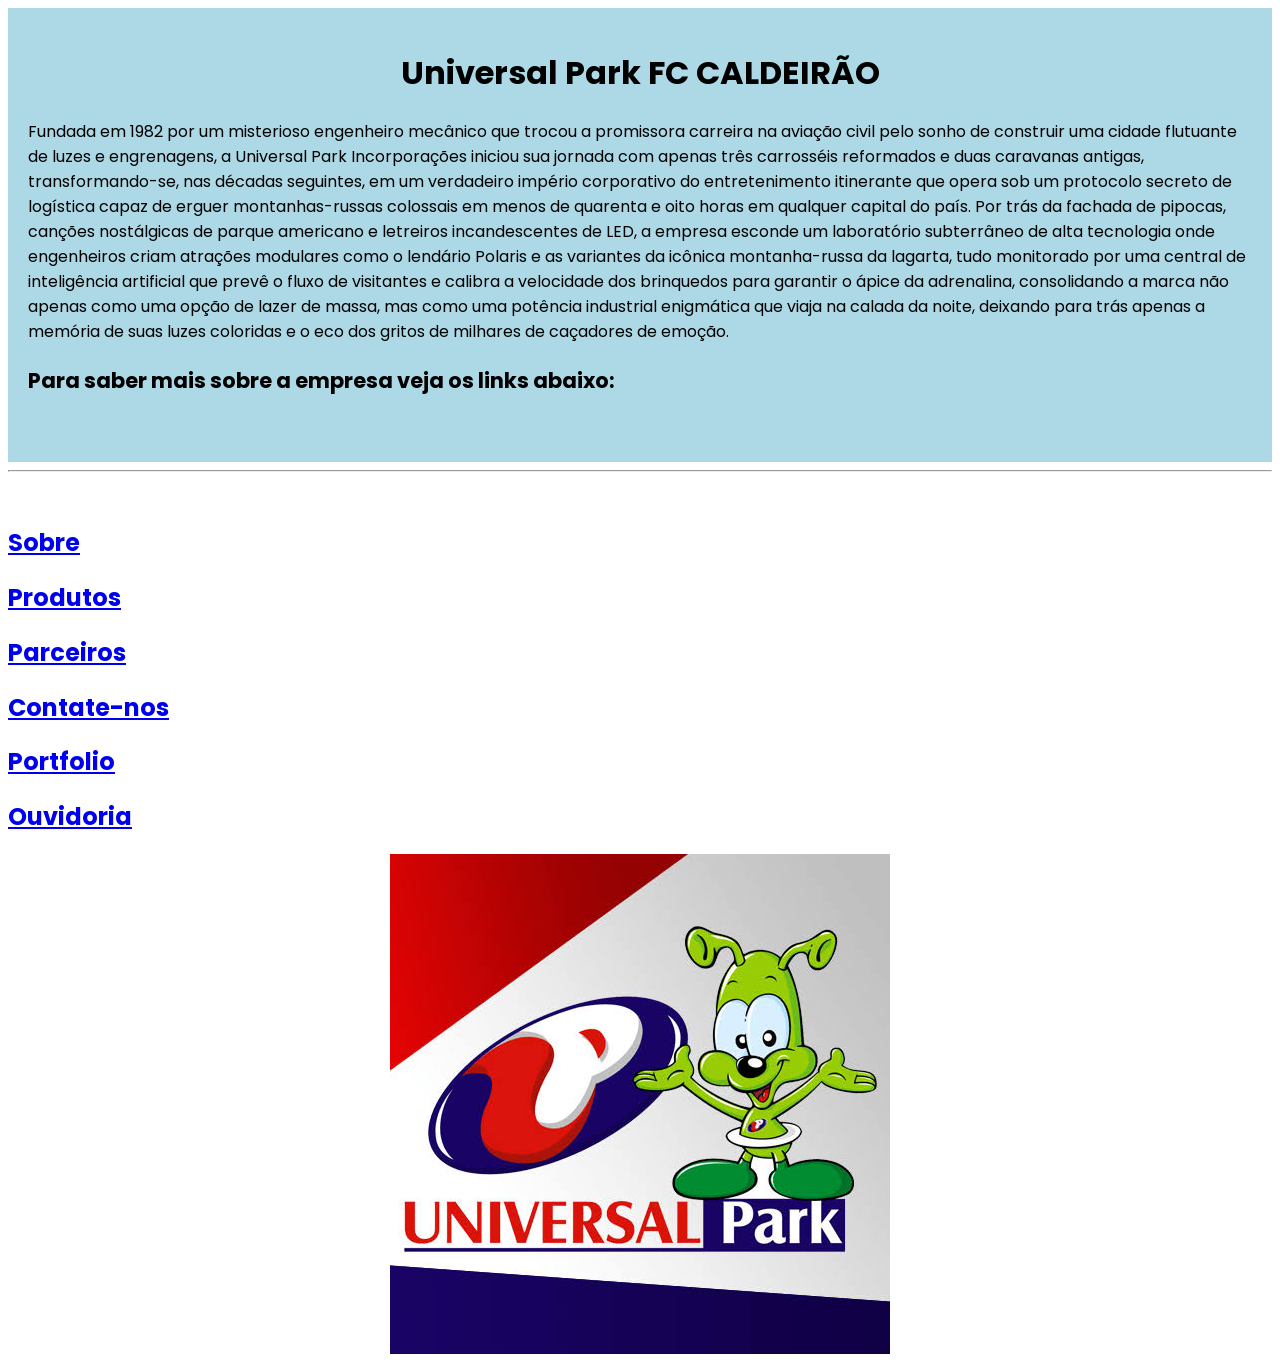
==== index.html @ d3a1cb4a "Atualiza o site" ====
<!DOCTYPE html>
<html lang="en">
<head>
    <meta charset="UTF-8">
    <meta name="viewport" content="width=device-width, initial-scale=1.0">
    <title>Index</title>
      <link rel="stylesheet" href="style.css">
    <link href="https://fonts.googleapis.com/css2?family=Poppins:wght@400;600;700&display=swap" rel="stylesheet">


</head>
<body>
    <div class="cabeçalho">
    <center><h1>Universal Park FC CALDEIRÃO</h1></center>
    <p>Fundada em 1982 por um misterioso engenheiro mecânico que trocou a promissora carreira na aviação civil pelo sonho de construir uma cidade flutuante de luzes e engrenagens, a Universal Park Incorporações iniciou sua jornada com apenas três carrosséis reformados e duas caravanas antigas, transformando-se, nas décadas seguintes, em um verdadeiro império corporativo do entretenimento itinerante que opera sob um protocolo secreto de logística capaz de erguer montanhas-russas colossais em menos de quarenta e oito horas em qualquer capital do país. Por trás da fachada de pipocas, canções nostálgicas de parque americano e letreiros incandescentes de LED, a empresa esconde um laboratório subterrâneo de alta tecnologia onde engenheiros criam atrações modulares como o lendário Polaris e as variantes da icônica montanha-russa da lagarta, tudo monitorado por uma central de inteligência artificial que prevê o fluxo de visitantes e calibra a velocidade dos brinquedos para garantir o ápice da adrenalina, consolidando a marca não apenas como uma opção de lazer de massa, mas como uma potência industrial enigmática que viaja na calada da noite, deixando para trás apenas a memória de suas luzes coloridas e o eco dos gritos de milhares de caçadores de emoção.</p>
    <strong><p style="font-size: 21px;">Para saber mais sobre a empresa veja os links abaixo:</p> </strong>
    <br>
    </div>
    <hr>
    <br>
    <h2><a href="sobre.html">Sobre</a></h2>
    <h2><a href="produtos.html">Produtos</a></h2>
    <h2><a href="parceiros.html">Parceiros</a></h2>
    <h2><a href="contate-nos.html">Contate-nos</a></h2>
    <h2><a href="portfolio.html">Portfolio</a></h2>
    <h2><a href="ouvidoria.html">Ouvidoria</a></h2>

    <center><img src="universalpark.jpeg" alt=""></center>






</body>
</html>
---- style.css ----
body {
    font-family: 'Poppins', sans-serif;
}

.cabeçalho {
    background-color: lightblue;
    padding: 20px;
}

select,
textarea,
input,
button {
    font-family: 'Poppins', sans-serif;
    font-size: 16px;
}


.formulariofoto {
    display: flex;
    align-items: flex-start;
    gap: 100px;
}

.tabelafoto {
    display: flex;
    align-items: flex-start;
    gap: 100px;
}
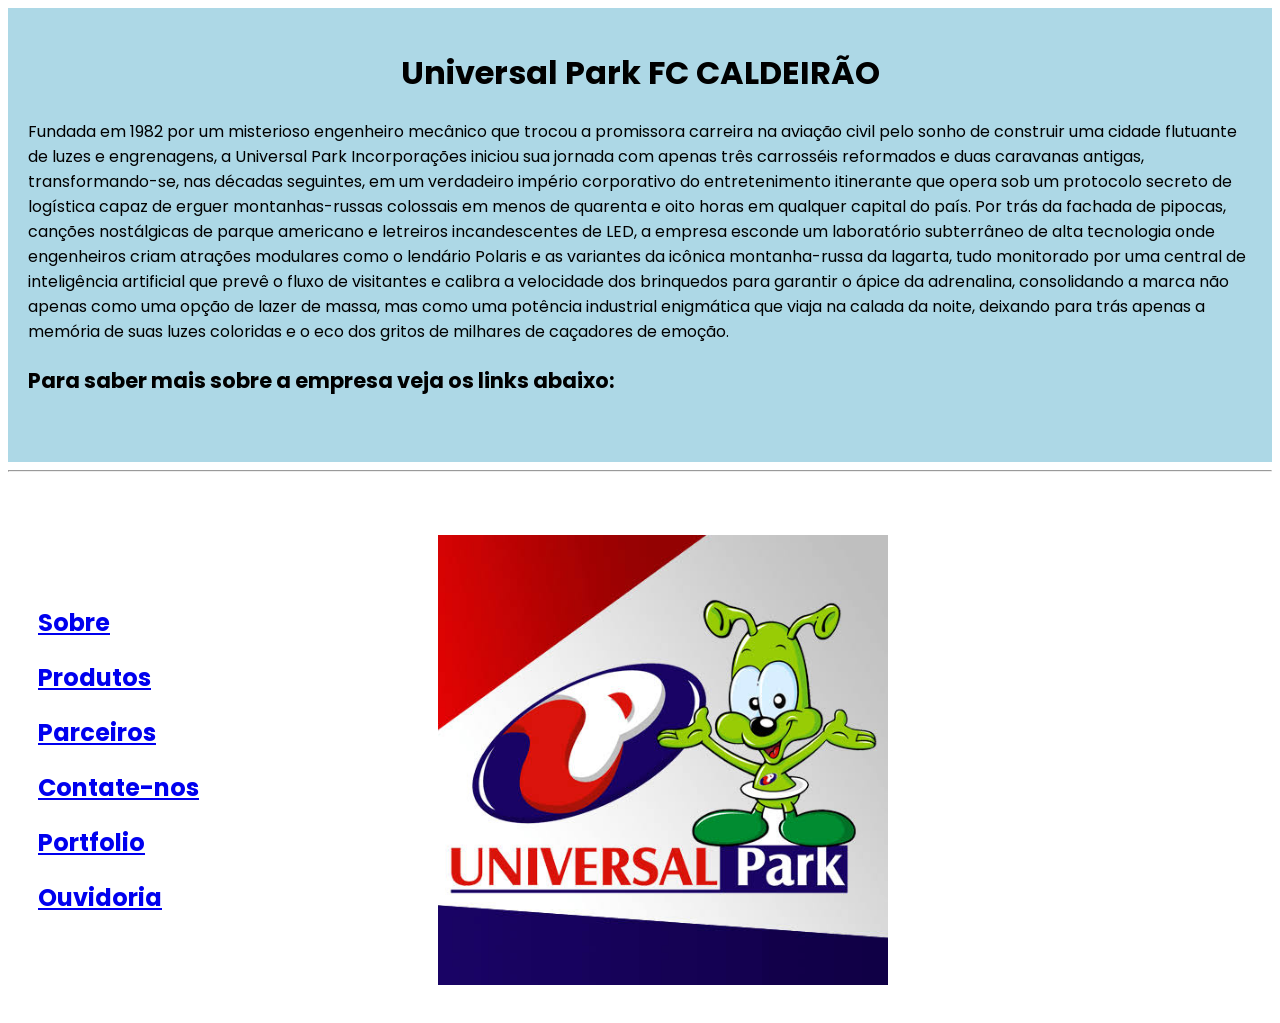
==== commit 23a9b68f: "Atualizar denovo" ====
--- a/index.html
+++ b/index.html
@@ -18,14 +18,17 @@
     </div>
     <hr>
     <br>
+    <div class="menuimagem">
+        <div class="linkuniversal">
     <h2><a href="sobre.html">Sobre</a></h2>
     <h2><a href="produtos.html">Produtos</a></h2>
     <h2><a href="parceiros.html">Parceiros</a></h2>
     <h2><a href="contate-nos.html">Contate-nos</a></h2>
     <h2><a href="portfolio.html">Portfolio</a></h2>
     <h2><a href="ouvidoria.html">Ouvidoria</a></h2>
-
-    <center><img src="universalpark.jpeg" alt=""></center>
+</div>
+<img src="universalpark.jpeg" alt="">
+</div>
 
 
 
--- a/style.css
+++ b/style.css
@@ -28,4 +28,20 @@
     display: flex;
     align-items: flex-start;
     gap: 100px;
+}
+
+.menuimagem {
+    display: flex;
+    align-items: center;
+    gap: 100px;
+    padding: 30px;
+}
+
+.menuimagem img {
+    width: 450px;
+    height: auto;
+}
+
+.linkuniversal {
+    width: 300px;
 }
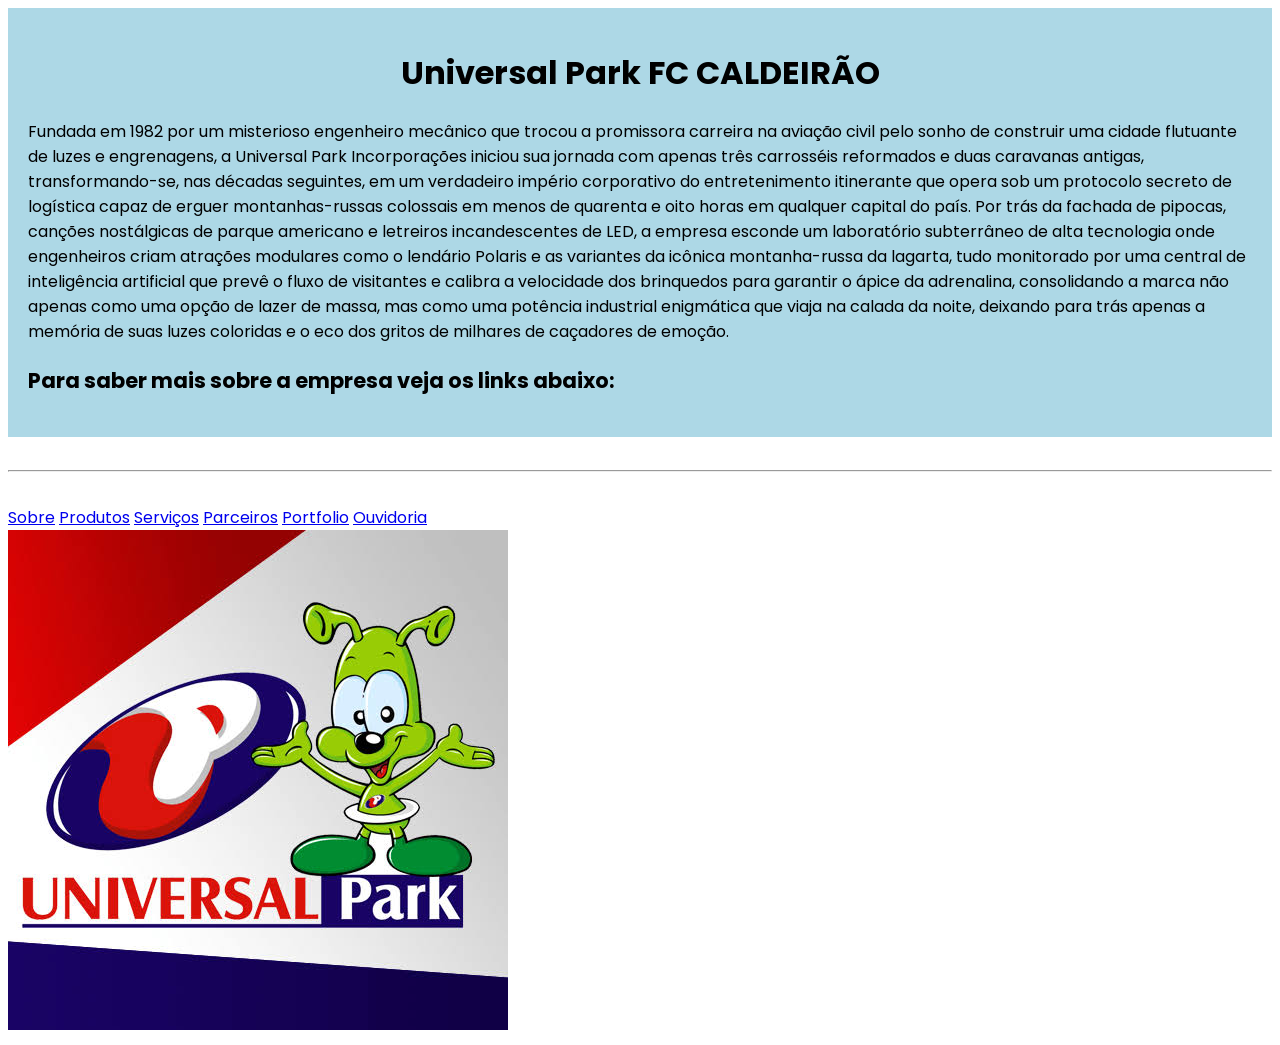
==== commit 04ee843d: "Ajeitando o problema no repositorio" ====
--- a/index.html
+++ b/index.html
@@ -10,25 +10,28 @@
 
 </head>
 <body>
+    <header>
     <div class="cabeçalho">
     <center><h1>Universal Park FC CALDEIRÃO</h1></center>
     <p>Fundada em 1982 por um misterioso engenheiro mecânico que trocou a promissora carreira na aviação civil pelo sonho de construir uma cidade flutuante de luzes e engrenagens, a Universal Park Incorporações iniciou sua jornada com apenas três carrosséis reformados e duas caravanas antigas, transformando-se, nas décadas seguintes, em um verdadeiro império corporativo do entretenimento itinerante que opera sob um protocolo secreto de logística capaz de erguer montanhas-russas colossais em menos de quarenta e oito horas em qualquer capital do país. Por trás da fachada de pipocas, canções nostálgicas de parque americano e letreiros incandescentes de LED, a empresa esconde um laboratório subterrâneo de alta tecnologia onde engenheiros criam atrações modulares como o lendário Polaris e as variantes da icônica montanha-russa da lagarta, tudo monitorado por uma central de inteligência artificial que prevê o fluxo de visitantes e calibra a velocidade dos brinquedos para garantir o ápice da adrenalina, consolidando a marca não apenas como uma opção de lazer de massa, mas como uma potência industrial enigmática que viaja na calada da noite, deixando para trás apenas a memória de suas luzes coloridas e o eco dos gritos de milhares de caçadores de emoção.</p>
     <strong><p style="font-size: 21px;">Para saber mais sobre a empresa veja os links abaixo:</p> </strong>
+    </header>
     <br>
     </div>
     <hr>
     <br>
-    <div class="menuimagem">
-        <div class="linkuniversal">
-    <h2><a href="sobre.html">Sobre</a></h2>
-    <h2><a href="produtos.html">Produtos</a></h2>
-    <h2><a href="parceiros.html">Parceiros</a></h2>
-    <h2><a href="contate-nos.html">Contate-nos</a></h2>
-    <h2><a href="portfolio.html">Portfolio</a></h2>
-    <h2><a href="ouvidoria.html">Ouvidoria</a></h2>
-</div>
-<img src="universalpark.jpeg" alt="">
-</div>
+
+<nav>
+    <a href="sobre.html">Sobre</a>
+    <a href="produtos.html">Produtos</a>
+    <a href="serviços.html">Serviços</a>
+    <a href="parceiros.html">Parceiros</a>
+    <a href="portfolio.html">Portfolio</a>
+    <a href="ouvidoria.html">Ouvidoria</a>
+</nav>
+
+<img src="../fotos/universalpark.jpeg" alt="">
+
 
 
 
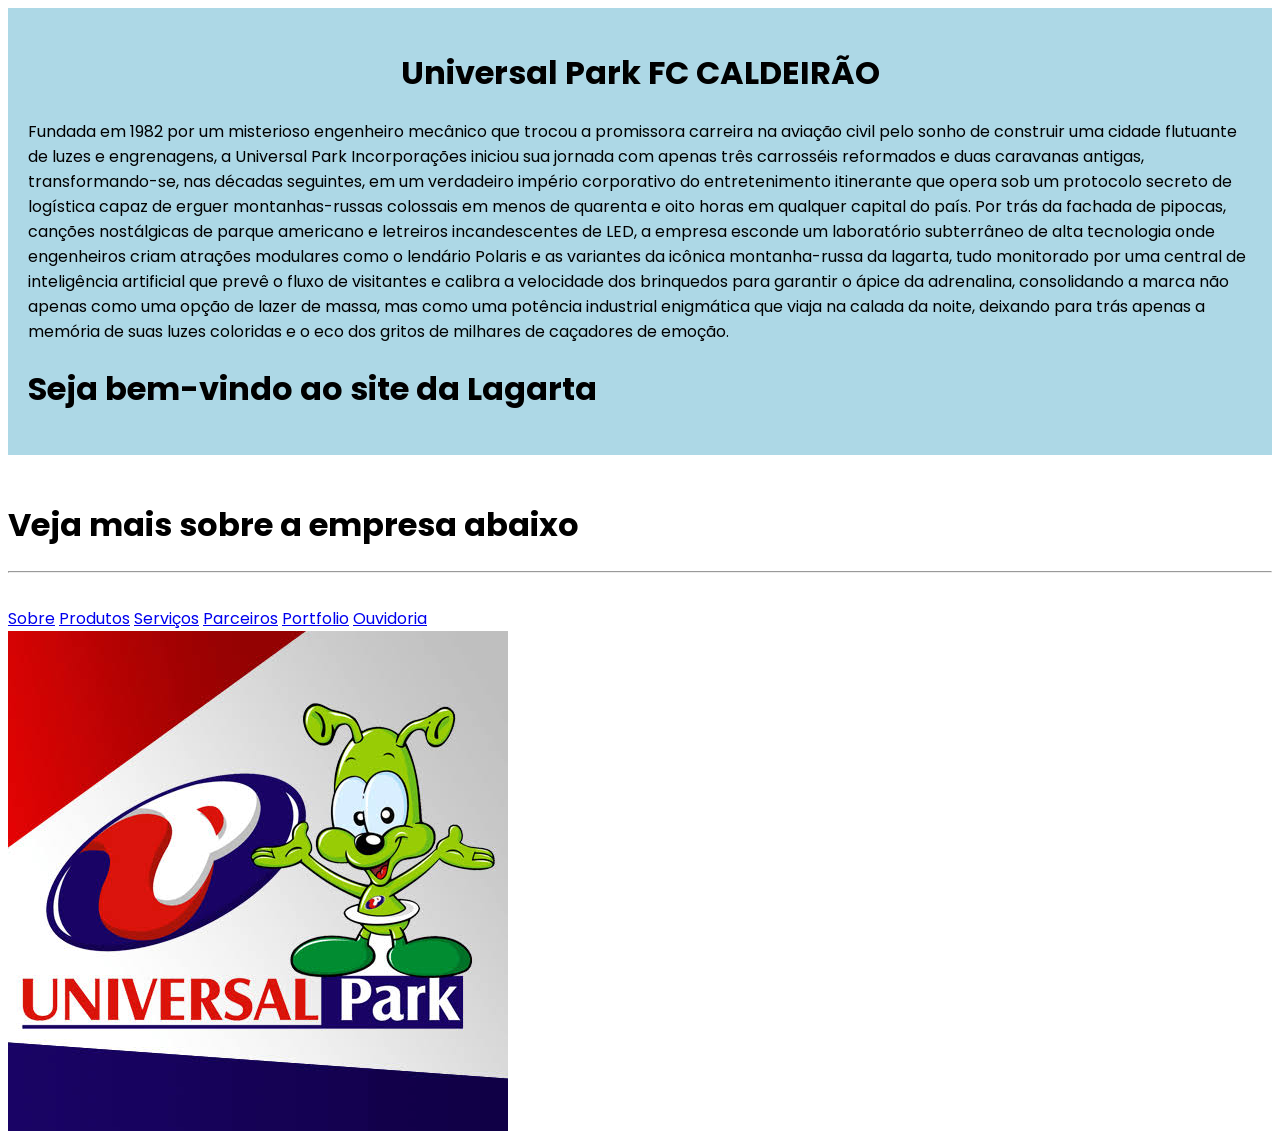
==== commit ff5438a2: "Atualizaçao css e rgb" ====
--- a/index.html
+++ b/index.html
@@ -6,7 +6,7 @@
     <title>Index</title>
       <link rel="stylesheet" href="style.css">
     <link href="https://fonts.googleapis.com/css2?family=Poppins:wght@400;600;700&display=swap" rel="stylesheet">
-
+<link rel="stylesheet" href="Rgb.css">
 
 </head>
 <body>
@@ -14,10 +14,13 @@
     <div class="cabeçalho">
     <center><h1>Universal Park FC CALDEIRÃO</h1></center>
     <p>Fundada em 1982 por um misterioso engenheiro mecânico que trocou a promissora carreira na aviação civil pelo sonho de construir uma cidade flutuante de luzes e engrenagens, a Universal Park Incorporações iniciou sua jornada com apenas três carrosséis reformados e duas caravanas antigas, transformando-se, nas décadas seguintes, em um verdadeiro império corporativo do entretenimento itinerante que opera sob um protocolo secreto de logística capaz de erguer montanhas-russas colossais em menos de quarenta e oito horas em qualquer capital do país. Por trás da fachada de pipocas, canções nostálgicas de parque americano e letreiros incandescentes de LED, a empresa esconde um laboratório subterrâneo de alta tecnologia onde engenheiros criam atrações modulares como o lendário Polaris e as variantes da icônica montanha-russa da lagarta, tudo monitorado por uma central de inteligência artificial que prevê o fluxo de visitantes e calibra a velocidade dos brinquedos para garantir o ápice da adrenalina, consolidando a marca não apenas como uma opção de lazer de massa, mas como uma potência industrial enigmática que viaja na calada da noite, deixando para trás apenas a memória de suas luzes coloridas e o eco dos gritos de milhares de caçadores de emoção.</p>
-    <strong><p style="font-size: 21px;">Para saber mais sobre a empresa veja os links abaixo:</p> </strong>
+    
+<H1 class="rgb">Seja bem-vindo ao site da Lagarta</H1>
+
     </header>
     <br>
     </div>
+    <H1 class="rgb">Veja mais sobre a empresa abaixo</H1>
     <hr>
     <br>
 
@@ -30,7 +33,7 @@
     <a href="ouvidoria.html">Ouvidoria</a>
 </nav>
 
-<img src="../fotos/universalpark.jpeg" alt="">
+<img src="universalpark.jpeg" alt="">
 
 
 
--- a/style.css
+++ b/style.css
@@ -30,18 +30,12 @@
     gap: 100px;
 }
 
-.menuimagem {
-    display: flex;
-    align-items: center;
-    gap: 100px;
-    padding: 30px;
+table {
+  width: 100%;
+  border-collapse: separate; /* Permite cantos arredondados */
+  border-spacing: 0;          /* Remove espaço extra entre as células */
+  border: 10px solid #2edfe6;     /* Borda externa */
+  border-radius: 12px;        /* Define o arredondamento dos cantos */
+  overflow: hidden;           /* Corta o fundo das células nos cantos */
 }
 
-.menuimagem img {
-    width: 450px;
-    height: auto;
-}
-
-.linkuniversal {
-    width: 300px;
-}
--- a/Rgb.css
+++ b/Rgb.css
@@ -0,0 +1,10 @@
+.rgb {
+    animation: rgb 3s infinite;
+}
+
+@keyframes rgb {
+    0% { color: rgb(255, 0, 0); }
+    33% { color: rgb(0, 255, 0); }
+    66% { color: rgb(0, 0, 255); }
+    100% { color: rgb(255, 0, 0); }
+}
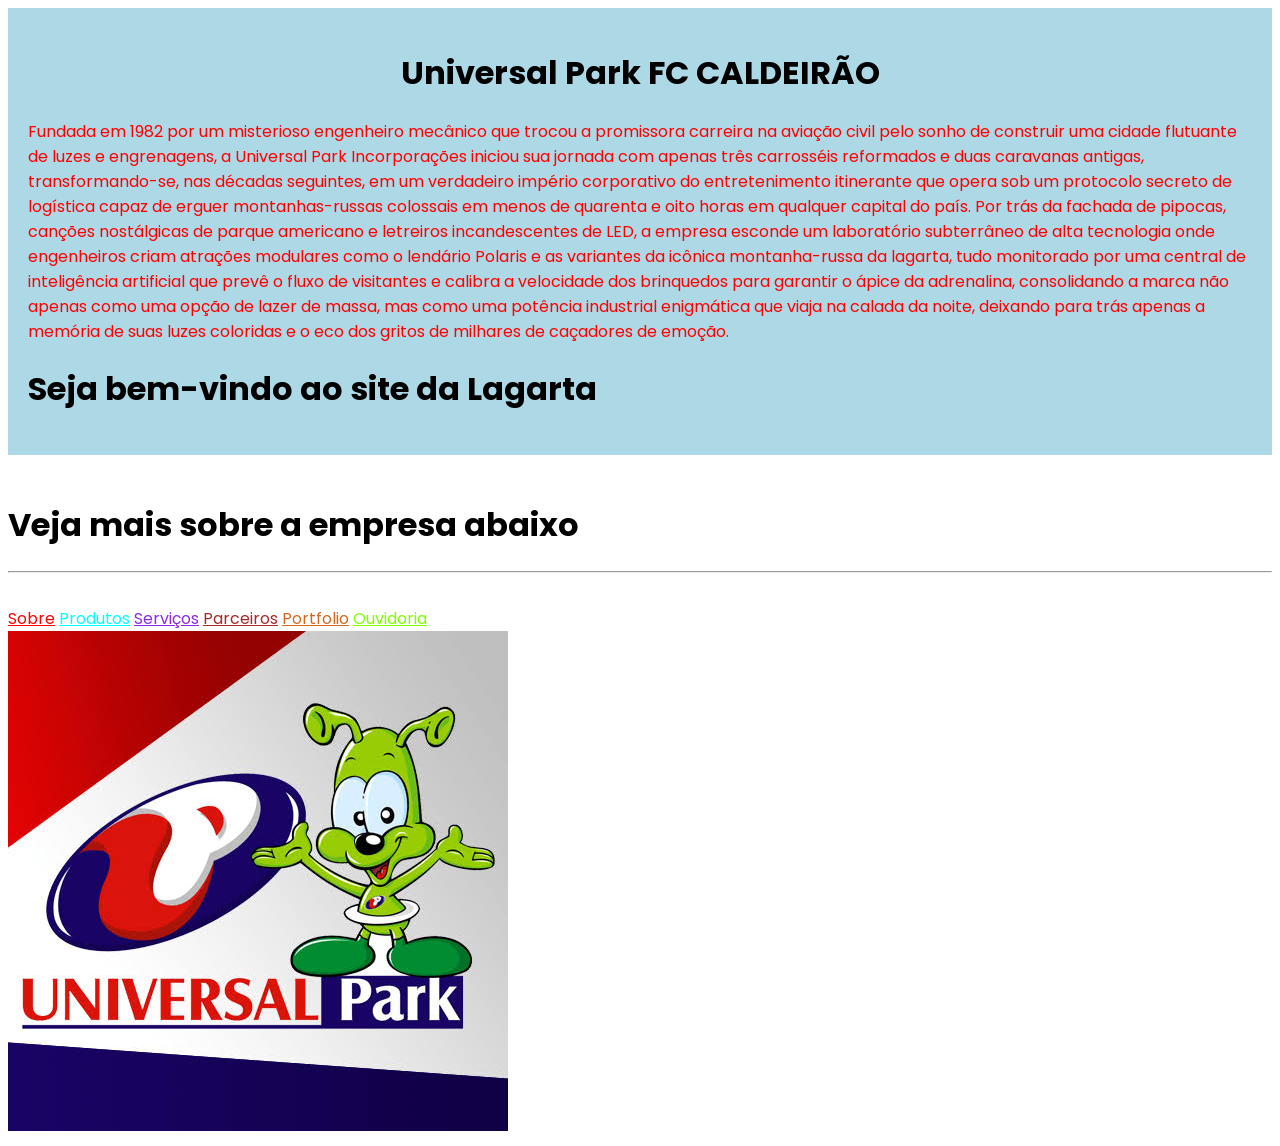
==== commit 841f4c13: "Atualizando dnv o rgb etc" ====
--- a/index.html
+++ b/index.html
@@ -13,7 +13,7 @@
     <header>
     <div class="cabeçalho">
     <center><h1>Universal Park FC CALDEIRÃO</h1></center>
-    <p>Fundada em 1982 por um misterioso engenheiro mecânico que trocou a promissora carreira na aviação civil pelo sonho de construir uma cidade flutuante de luzes e engrenagens, a Universal Park Incorporações iniciou sua jornada com apenas três carrosséis reformados e duas caravanas antigas, transformando-se, nas décadas seguintes, em um verdadeiro império corporativo do entretenimento itinerante que opera sob um protocolo secreto de logística capaz de erguer montanhas-russas colossais em menos de quarenta e oito horas em qualquer capital do país. Por trás da fachada de pipocas, canções nostálgicas de parque americano e letreiros incandescentes de LED, a empresa esconde um laboratório subterrâneo de alta tecnologia onde engenheiros criam atrações modulares como o lendário Polaris e as variantes da icônica montanha-russa da lagarta, tudo monitorado por uma central de inteligência artificial que prevê o fluxo de visitantes e calibra a velocidade dos brinquedos para garantir o ápice da adrenalina, consolidando a marca não apenas como uma opção de lazer de massa, mas como uma potência industrial enigmática que viaja na calada da noite, deixando para trás apenas a memória de suas luzes coloridas e o eco dos gritos de milhares de caçadores de emoção.</p>
+    <p style="color: red;">Fundada em 1982 por um misterioso engenheiro mecânico que trocou a promissora carreira na aviação civil pelo sonho de construir uma cidade flutuante de luzes e engrenagens, a Universal Park Incorporações iniciou sua jornada com apenas três carrosséis reformados e duas caravanas antigas, transformando-se, nas décadas seguintes, em um verdadeiro império corporativo do entretenimento itinerante que opera sob um protocolo secreto de logística capaz de erguer montanhas-russas colossais em menos de quarenta e oito horas em qualquer capital do país. Por trás da fachada de pipocas, canções nostálgicas de parque americano e letreiros incandescentes de LED, a empresa esconde um laboratório subterrâneo de alta tecnologia onde engenheiros criam atrações modulares como o lendário Polaris e as variantes da icônica montanha-russa da lagarta, tudo monitorado por uma central de inteligência artificial que prevê o fluxo de visitantes e calibra a velocidade dos brinquedos para garantir o ápice da adrenalina, consolidando a marca não apenas como uma opção de lazer de massa, mas como uma potência industrial enigmática que viaja na calada da noite, deixando para trás apenas a memória de suas luzes coloridas e o eco dos gritos de milhares de caçadores de emoção.</p>
     
 <H1 class="rgb">Seja bem-vindo ao site da Lagarta</H1>
 
@@ -25,12 +25,12 @@
     <br>
 
 <nav>
-    <a href="sobre.html">Sobre</a>
-    <a href="produtos.html">Produtos</a>
-    <a href="serviços.html">Serviços</a>
-    <a href="parceiros.html">Parceiros</a>
-    <a href="portfolio.html">Portfolio</a>
-    <a href="ouvidoria.html">Ouvidoria</a>
+    <a style="color: red;" href="sobre.html">Sobre</a>
+    <a style="color: aqua;" href="produtos.html">Produtos</a>
+    <a style="color: blueviolet;" href="serviços.html">Serviços</a>
+    <a style="color: brown;"href="parceiros.html">Parceiros</a>
+    <a style="color: chocolate;" href="portfolio.html">Portfolio</a>
+    <a style="color: chartreuse ;" href="ouvidoria.html">Ouvidoria</a>
 </nav>
 
 <img src="universalpark.jpeg" alt="">
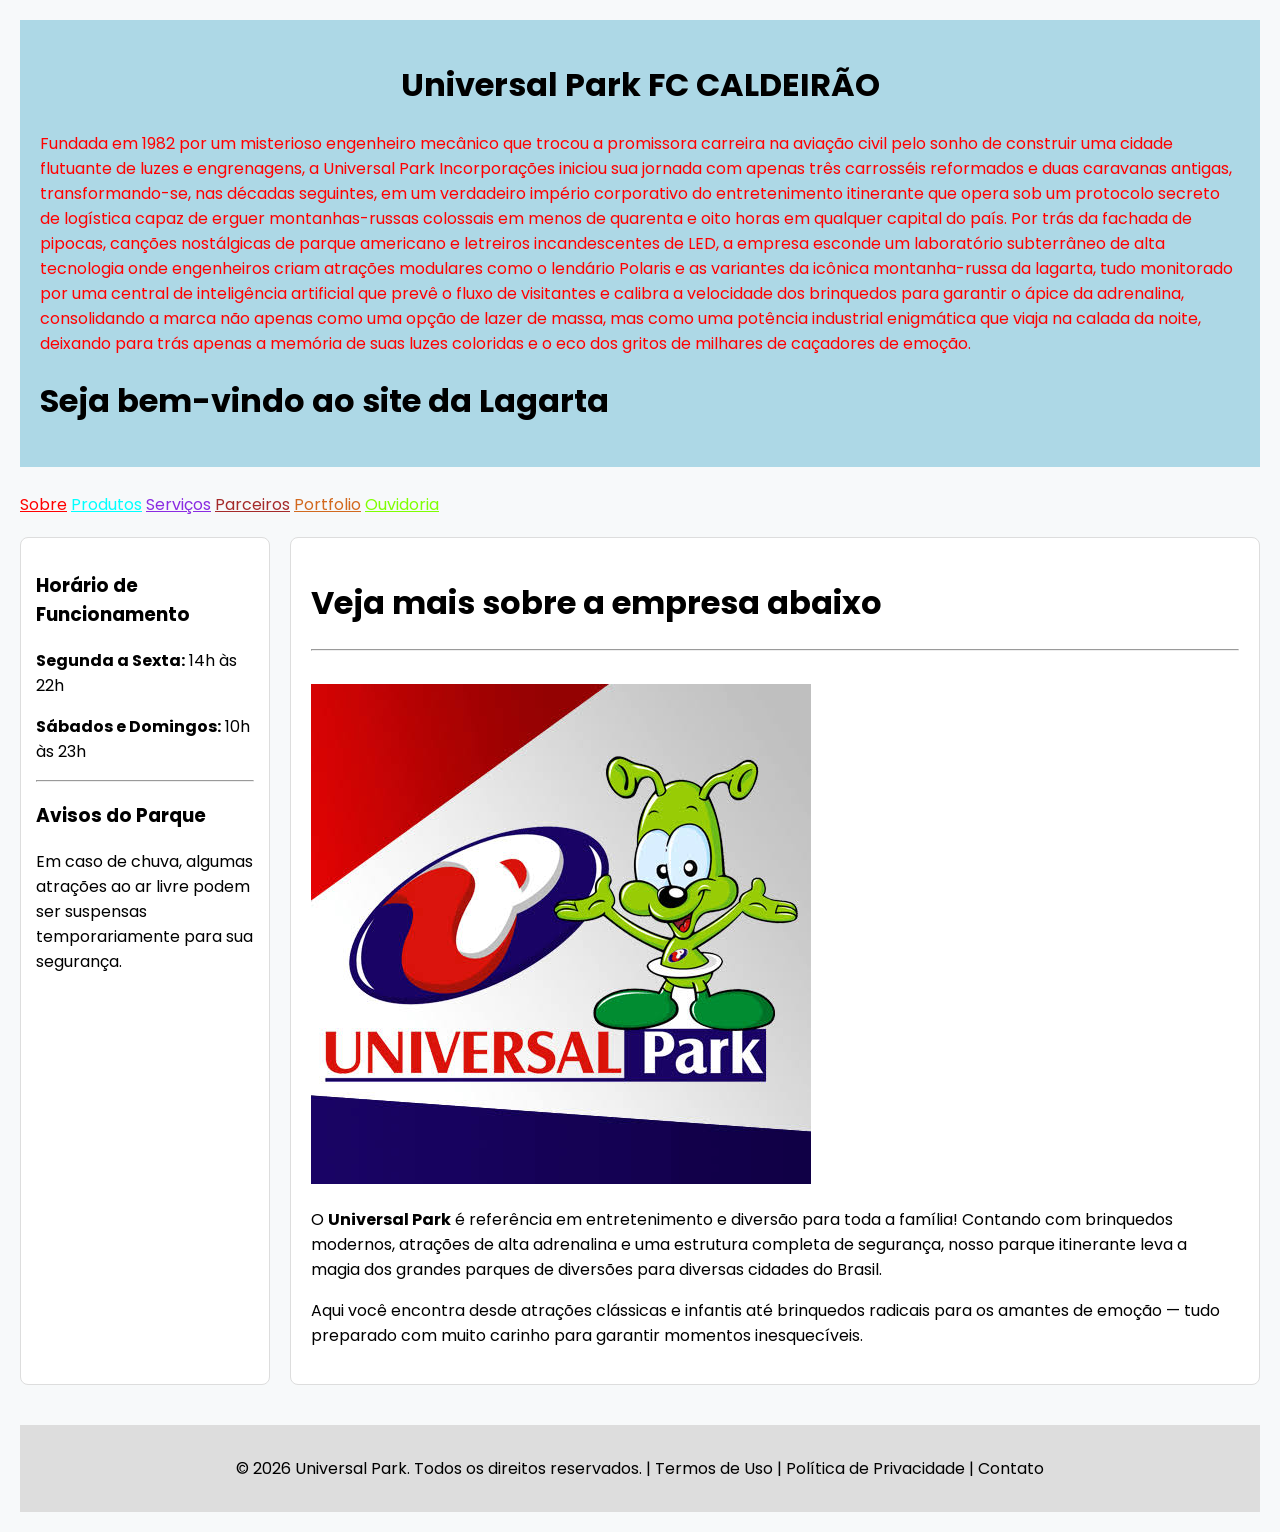
==== commit c80e01ed: "Colocando o aside e o main etc do jeito q o wendell falou" ====
--- a/index.html
+++ b/index.html
@@ -4,42 +4,55 @@
     <meta charset="UTF-8">
     <meta name="viewport" content="width=device-width, initial-scale=1.0">
     <title>Index</title>
-      <link rel="stylesheet" href="style.css">
+    <link rel="stylesheet" href="style.css">
     <link href="https://fonts.googleapis.com/css2?family=Poppins:wght@400;600;700&display=swap" rel="stylesheet">
-<link rel="stylesheet" href="Rgb.css">
-
+    <link rel="stylesheet" href="Rgb.css">
 </head>
 <body>
+
     <header>
-    <div class="cabeçalho">
-    <center><h1>Universal Park FC CALDEIRÃO</h1></center>
-    <p style="color: red;">Fundada em 1982 por um misterioso engenheiro mecânico que trocou a promissora carreira na aviação civil pelo sonho de construir uma cidade flutuante de luzes e engrenagens, a Universal Park Incorporações iniciou sua jornada com apenas três carrosséis reformados e duas caravanas antigas, transformando-se, nas décadas seguintes, em um verdadeiro império corporativo do entretenimento itinerante que opera sob um protocolo secreto de logística capaz de erguer montanhas-russas colossais em menos de quarenta e oito horas em qualquer capital do país. Por trás da fachada de pipocas, canções nostálgicas de parque americano e letreiros incandescentes de LED, a empresa esconde um laboratório subterrâneo de alta tecnologia onde engenheiros criam atrações modulares como o lendário Polaris e as variantes da icônica montanha-russa da lagarta, tudo monitorado por uma central de inteligência artificial que prevê o fluxo de visitantes e calibra a velocidade dos brinquedos para garantir o ápice da adrenalina, consolidando a marca não apenas como uma opção de lazer de massa, mas como uma potência industrial enigmática que viaja na calada da noite, deixando para trás apenas a memória de suas luzes coloridas e o eco dos gritos de milhares de caçadores de emoção.</p>
+        <div class="cabeçalho">
+            <center><h1>Universal Park FC CALDEIRÃO</h1></center>
+            <p style="color: red;">Fundada em 1982 por um misterioso engenheiro mecânico que trocou a promissora carreira na aviação civil pelo sonho de construir uma cidade flutuante de luzes e engrenagens, a Universal Park Incorporações iniciou sua jornada com apenas três carrosséis reformados e duas caravanas antigas, transformando-se, nas décadas seguintes, em um verdadeiro império corporativo do entretenimento itinerante que opera sob um protocolo secreto de logística capaz de erguer montanhas-russas colossais em menos de quarenta e oito horas em qualquer capital do país. Por trás da fachada de pipocas, canções nostálgicas de parque americano e letreiros incandescentes de LED, a empresa esconde um laboratório subterrâneo de alta tecnologia onde engenheiros criam atrações modulares como o lendário Polaris e as variantes da icônica montanha-russa da lagarta, tudo monitorado por uma central de inteligência artificial que prevê o fluxo de visitantes e calibra a velocidade dos brinquedos para garantir o ápice da adrenalina, consolidando a marca não apenas como uma opção de lazer de massa, mas como uma potência industrial enigmática que viaja na calada da noite, deixando para trás apenas a memória de suas luzes coloridas e o eco dos gritos de milhares de caçadores de emoção.</p>
+            <h1 class="rgb">Seja bem-vindo ao site da Lagarta</h1>
+        </div>
+
+        <br>
+        
+        <nav>
+            <a style="color: red;" href="sobre.html">Sobre</a>
+            <a style="color: aqua;" href="produtos.html">Produtos</a>
+            <a style="color: blueviolet;" href="serviços.html">Serviços</a>
+            <a style="color: brown;" href="parceiros.html">Parceiros</a>
+            <a style="color: chocolate;" href="portfolio.html">Portfolio</a>
+            <a style="color: chartreuse;" href="ouvidoria.html">Ouvidoria</a>
+        </nav>
+    </header>
+
+    <aside>
+        <h3>Horário de Funcionamento</h3>
+        <p><strong>Segunda a Sexta:</strong> 14h às 22h</p>
+        <p><strong>Sábados e Domingos:</strong> 10h às 23h</p>
     
-<H1 class="rgb">Seja bem-vindo ao site da Lagarta</H1>
+        <hr>
+    
+        <h3>Avisos do Parque</h3>
+        <p>Em caso de chuva, algumas atrações ao ar livre podem ser suspensas temporariamente para sua segurança.</p>
+    </aside>
 
-    </header>
-    <br>
-    </div>
-    <H1 class="rgb">Veja mais sobre a empresa abaixo</H1>
-    <hr>
-    <br>
+    <main>
+        <h1 class="rgb">Veja mais sobre a empresa abaixo</h1>
+        <hr>
+        <br>
+        <img src="universalpark.jpeg" alt="">
+        <p>O <strong>Universal Park</strong> é referência em entretenimento e diversão para toda a família! Contando com brinquedos modernos, atrações de alta adrenalina e uma estrutura completa de segurança, nosso parque itinerante leva a magia dos grandes parques de diversões para diversas cidades do Brasil.</p>
 
-<nav>
-    <a style="color: red;" href="sobre.html">Sobre</a>
-    <a style="color: aqua;" href="produtos.html">Produtos</a>
-    <a style="color: blueviolet;" href="serviços.html">Serviços</a>
-    <a style="color: brown;"href="parceiros.html">Parceiros</a>
-    <a style="color: chocolate;" href="portfolio.html">Portfolio</a>
-    <a style="color: chartreuse ;" href="ouvidoria.html">Ouvidoria</a>
-</nav>
+        <p>Aqui você encontra desde atrações clássicas e infantis até brinquedos radicais para os amantes de emoção — tudo preparado com muito carinho para garantir momentos inesquecíveis.</p>
+    </main>
 
-<img src="universalpark.jpeg" alt="">
-
-
-
-
-
-
+    <footer>
+        <p>© 2026 Universal Park. Todos os direitos reservados. | Termos de Uso | Política de Privacidade | Contato</p>
+    </footer>
 
 </body>
 </html>
--- a/style.css
+++ b/style.css
@@ -39,3 +39,55 @@
   overflow: hidden;           /* Corta o fundo das células nos cantos */
 }
 
+
+
+
+
+
+
+
+
+
+
+
+body {
+    display: grid;
+    grid-template-areas: 
+        "header header"
+        "aside main"
+        "footer footer";
+    grid-template-columns: 250px 1fr;
+    gap: 20px;
+    font-family: 'Poppins', sans-serif;
+    margin: 0;
+    padding: 20px;
+    background-color: #f7f9fa;
+}
+
+header {
+    grid-area: header;
+}
+
+aside {
+    grid-area: aside;
+    background-color: #ffffff;
+    padding: 15px;
+    border-radius: 8px;
+    border: 1px solid #ddd;
+}
+
+main {
+    grid-area: main;
+    background-color: #ffffff;
+    padding: 20px;
+    border-radius: 8px;
+    border: 1px solid #ddd;
+}
+
+footer {
+    grid-area: footer;
+    text-align: center;
+    padding: 15px;
+    background-color: #ddd;
+    margin-top: 20px;
+}
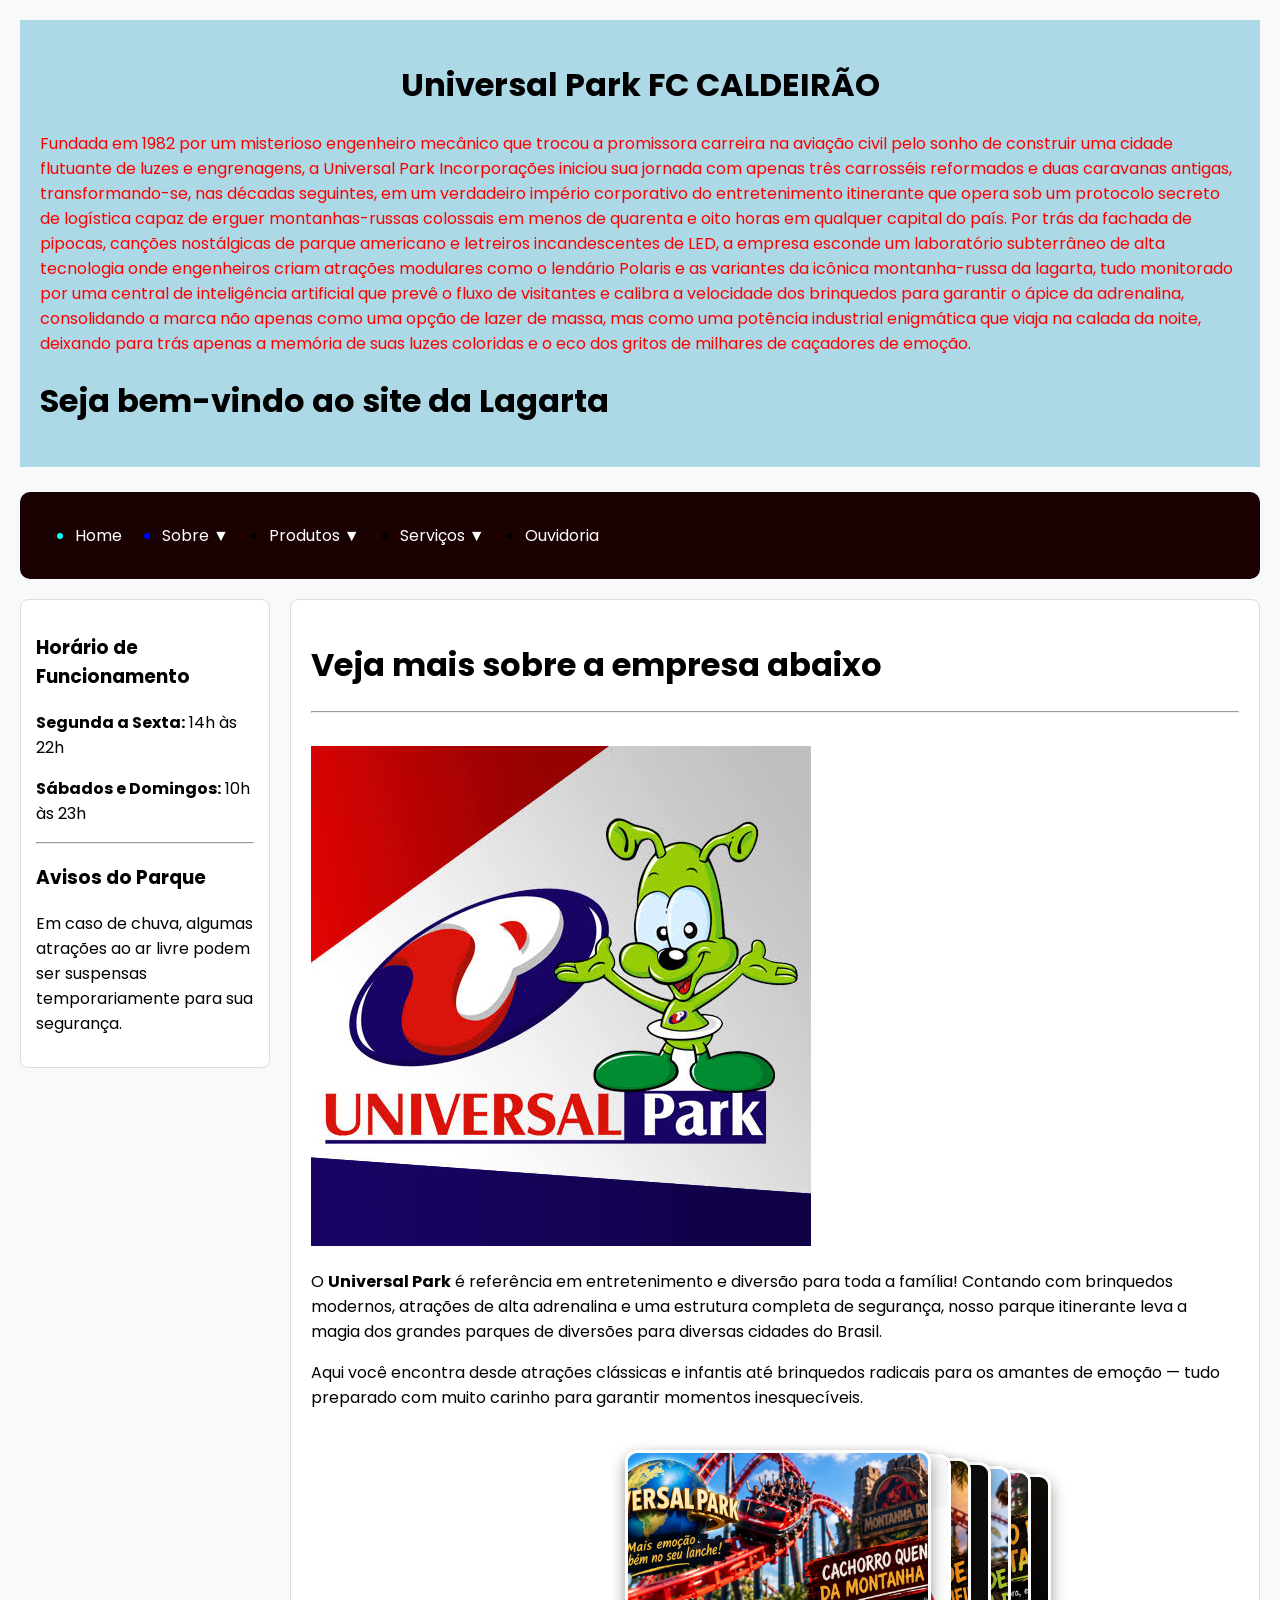
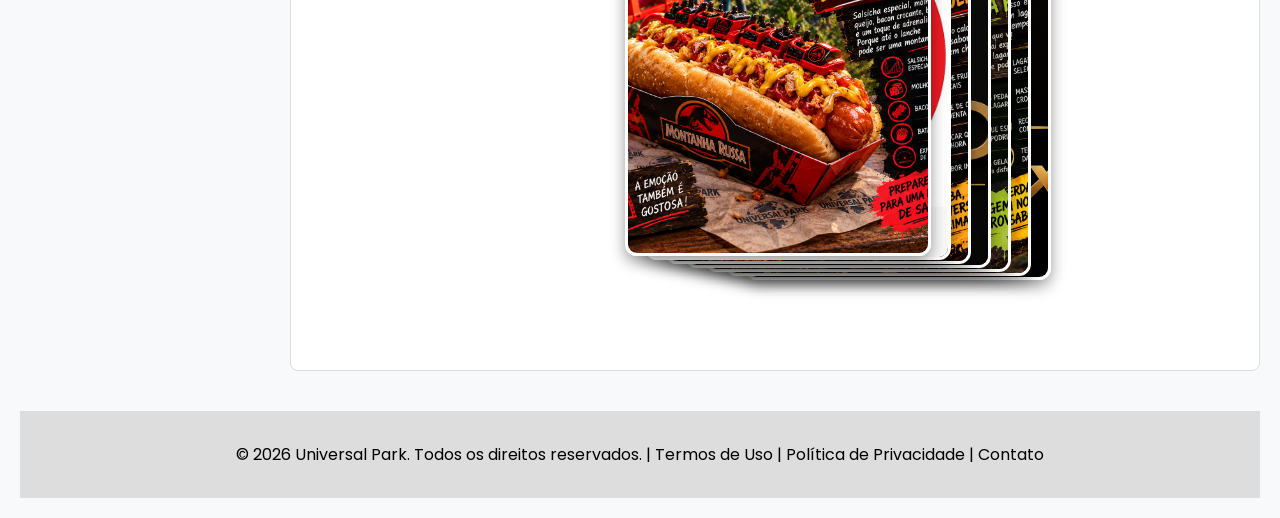
==== commit 52d45b09: "Colocando as 7 imagens tipo baralho" ====
--- a/index.html
+++ b/index.html
@@ -19,14 +19,36 @@
 
         <br>
         
-        <nav>
-            <a style="color: red;" href="sobre.html">Sobre</a>
-            <a style="color: aqua;" href="produtos.html">Produtos</a>
-            <a style="color: blueviolet;" href="serviços.html">Serviços</a>
-            <a style="color: brown;" href="parceiros.html">Parceiros</a>
-            <a style="color: chocolate;" href="portfolio.html">Portfolio</a>
-            <a style="color: chartreuse;" href="ouvidoria.html">Ouvidoria</a>
-        </nav>
+ <nav>
+    <ul>
+        <li style="color: aqua;"><a href="index.html">Home</a></li>
+
+        <li style="color: blue;" class="dropdown">
+            <a href="sobre.html">Sobre ▼</a>
+            <ul style="padding: 2px;">
+                <li style="color: blue;"><a href="sobre.html">Nossa história</a></li>
+                <li style="color: blue;"><a href="parceiros.html">Parceiros</a></li>
+                <li style="color: blue;"><a href="portfolio.html">Portfólio</a></li>
+            </ul>
+        </li>
+
+        <li class="dropdown">
+            <a href="#">Produtos ▼</a>
+            <ul style="padding: 3px;">
+                <li><a href="produtos.html">Nossos produtos</a></li>
+            </ul>
+        </li>
+
+        <li class="dropdown">
+            <a href="#">Serviços ▼</a>
+            <ul style="padding: 3px;">
+                <li><a href="serviços.html">Nossos serviços</a></li>
+            </ul>
+        </li>
+
+        <li><a href="ouvidoria.html">Ouvidoria</a></li>
+    </ul>
+</nav>  
     </header>
 
     <aside>
@@ -48,11 +70,49 @@
         <p>O <strong>Universal Park</strong> é referência em entretenimento e diversão para toda a família! Contando com brinquedos modernos, atrações de alta adrenalina e uma estrutura completa de segurança, nosso parque itinerante leva a magia dos grandes parques de diversões para diversas cidades do Brasil.</p>
 
         <p>Aqui você encontra desde atrações clássicas e infantis até brinquedos radicais para os amantes de emoção — tudo preparado com muito carinho para garantir momentos inesquecíveis.</p>
+  
+        <div class="pilha">
+    <img src="cachorroquente.png" onclick="sumir(this)" alt="Foto 1">
+    <img src="cocacola.jpg" onclick="sumir(this)" alt="Foto 2">
+    <img src="sucodesamba.png" onclick="sumir(this)" alt="Foto 3">
+    <img src="ChatGPT Image 15 de set. de 2026, 09_35_44.png" onclick="sumir(this)" alt="Foto 4">
+    <img src="sucodelagarta.png" onclick="sumir(this)" alt="Foto 5">
+    <img src="empadao.png" onclick="sumir(this)" alt="Foto 6">
+    <!-- A última imagem traz todas de volta -->f
+    <img src="pecasultra.png" onclick="mostrarTodas()" alt="Foto 7">
+</div>
+
+
+
     </main>
 
     <footer>
         <p>© 2026 Universal Park. Todos os direitos reservados. | Termos de Uso | Política de Privacidade | Contato</p>
     </footer>
 
+
+<script>
+    function sumir(imagem) {
+        imagem.classList.add('escondida');
+    }
+
+    function mostrarTodas() {
+        const imagens = document.querySelectorAll('.pilha img');
+        imagens.forEach(img => {
+            img.classList.remove('escondida');
+        });
+    }                       
+    </script>
+
+
+
+
+
+
+
+
+
+
+
 </body>
 </html>
--- a/style.css
+++ b/style.css
@@ -69,6 +69,9 @@
 }
 
 aside {
+    position: sticky;
+    top: 15px;
+    align-self: start;
     grid-area: aside;
     background-color: #ffffff;
     padding: 15px;
@@ -90,4 +93,111 @@
     padding: 15px;
     background-color: #ddd;
     margin-top: 20px;
+}
+
+
+
+
+
+
+
+
+
+
+
+
+.pilha {
+    position: relative;
+    width: 300px;
+    height: 400px;
+    margin: 40px auto;
+}
+
+.pilha img {
+    position: absolute;
+    width: 100%;
+    height: 100%;
+    object-fit: cover;
+    border-radius: 12px;
+    border: 3px solid #fff;
+    box-shadow: 0 6px 15px rgba(0, 0, 0, 0.4);
+    cursor: pointer;
+    transition: transform 0.35s ease, opacity 0.35s ease;
+}
+
+.pilha img:hover {
+    transform: translateY(-6px);
+}
+
+/* Espacinho nas laterais e ordem de camadas */
+.pilha img:nth-child(1) { left: 0px;   top: 0px;  z-index: 7; }
+.pilha img:nth-child(2) { left: 20px;  top: 4px;  z-index: 6; }
+.pilha img:nth-child(3) { left: 40px;  top: 8px;  z-index: 5; }
+.pilha img:nth-child(4) { left: 60px;  top: 12px; z-index: 4; }
+.pilha img:nth-child(5) { left: 80px;  top: 16px; z-index: 3; }
+.pilha img:nth-child(6) { left: 100px; top: 20px; z-index: 2; }
+.pilha img:nth-child(7) { left: 120px; top: 24px; z-index: 1; }
+
+/* Efeito ao clicar para sumir */
+.pilha img.escondida {
+    opacity: 0;
+    transform: translateX(-60px) rotate(-8deg);
+    pointer-events: none;
+}
+
+/* Garante que o bloco branco do main estique e abrace tudo que está dentro dele */
+main {
+    display: flow-root;
+    padding-bottom: 60px; 
+}
+
+/* Ajusta a pilha para ficar centralizada e dentro do limite */
+.pilha {
+    position: relative;
+    width: 300px;
+    height: 400px;
+    margin: 40px auto 60px auto; /* O 60px embaixo reserva o espaço das cartas que descem */
+}
+
+
+
+
+
+
+
+
+
+
+
+
+
+
+
+nav ul {
+    display: flex;
+    gap: 40px;
+}
+
+.dropdown ul {
+    display: none;
+}
+
+.dropdown:hover ul {
+    display: block;
+}
+
+.dropdown ul li {
+    display: block;
+    padding: 10px;
+}
+
+nav {
+    background-color: #1a0202;
+    padding: 15px;
+    border-radius: 10px;
+}
+
+nav a {
+    color: white;
+    text-decoration: none;
 }
